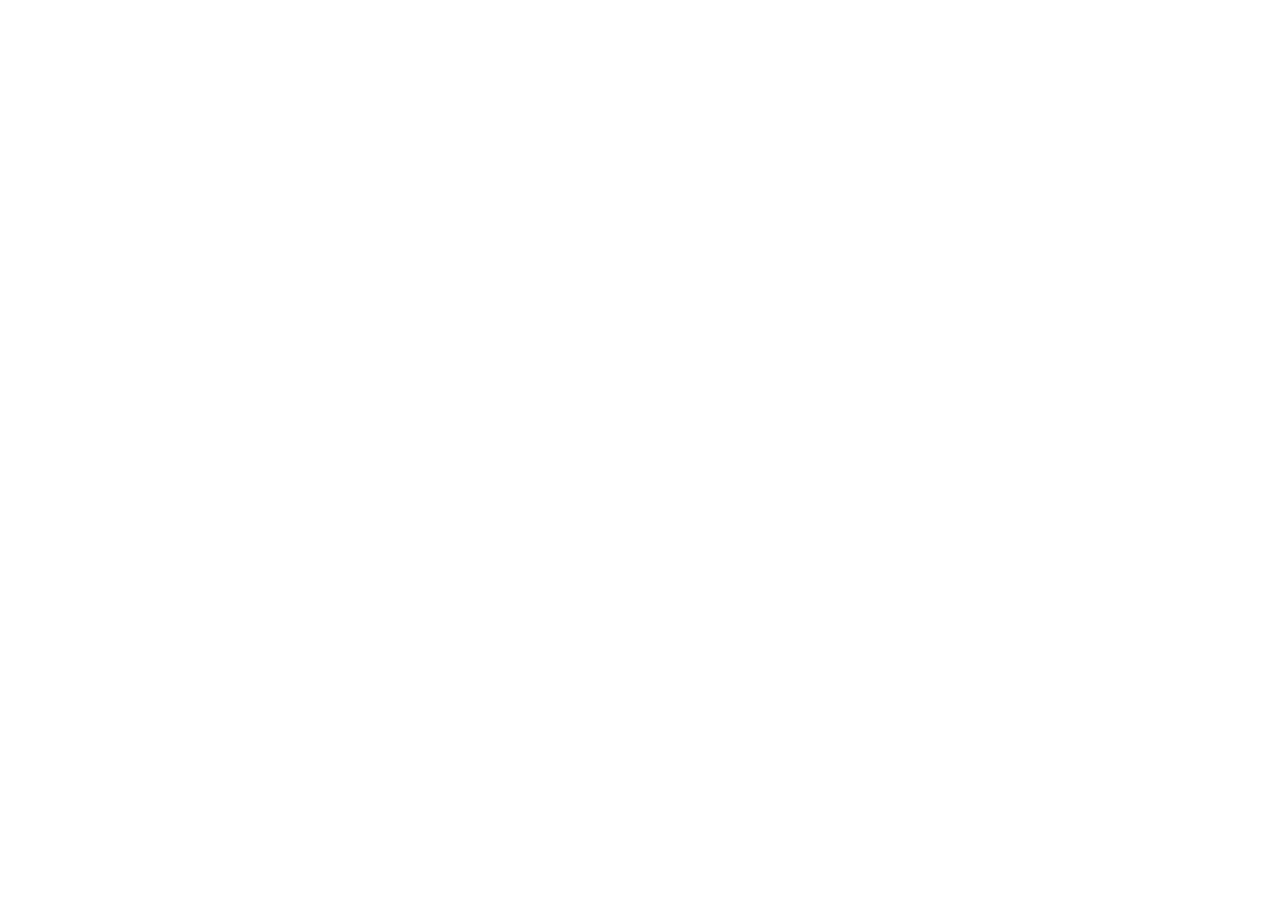
==== web/index.html @ 7a18b6ad "VibeLife MVP: maskot, Play hazirligi ve auth iyilestirmeleri. Play paket adi com.vibelife.app, blue " ====
<!DOCTYPE html>
<html>
<head>
  <!--
    If you are serving your web app in a path other than the root, change the
    href value below to reflect the base path you are serving from.

    The path provided below has to start and end with a slash "/" in order for
    it to work correctly.

    For more details:
    * https://developer.mozilla.org/en-US/docs/Web/HTML/Element/base

    This is a placeholder for base href that will be replaced by the value of
    the `--base-href` argument provided to `flutter build`.
  -->
  <base href="$FLUTTER_BASE_HREF">

  <meta charset="UTF-8">
  <meta content="IE=Edge" http-equiv="X-UA-Compatible">
  <meta name="description" content="A new Flutter project.">

  <!-- iOS meta tags & icons -->
  <meta name="apple-mobile-web-app-capable" content="yes">
  <meta name="apple-mobile-web-app-status-bar-style" content="black">
  <meta name="apple-mobile-web-app-title" content="vibe_life">
  <link rel="apple-touch-icon" href="icons/Icon-192.png">

  <!-- Favicon -->
  <link rel="icon" type="image/png" href="favicon.png"/>

  <title>vibe_life</title>
  <link rel="manifest" href="manifest.json">

  <script>
    // The value below is injected by flutter build, do not touch.
    const serviceWorkerVersion = null;
  </script>
  <!-- This script adds the flutter initialization JS code -->
  <script src="flutter.js" defer></script>
</head>
<body>
  <script>
    window.addEventListener('load', function(ev) {
      // Download main.dart.js
      _flutter.loader.loadEntrypoint({
        serviceWorker: {
          serviceWorkerVersion: serviceWorkerVersion,
        },
        onEntrypointLoaded: function(engineInitializer) {
          engineInitializer.initializeEngine().then(function(appRunner) {
            appRunner.runApp();
          });
        }
      });
    });
  </script>
</body>
</html>
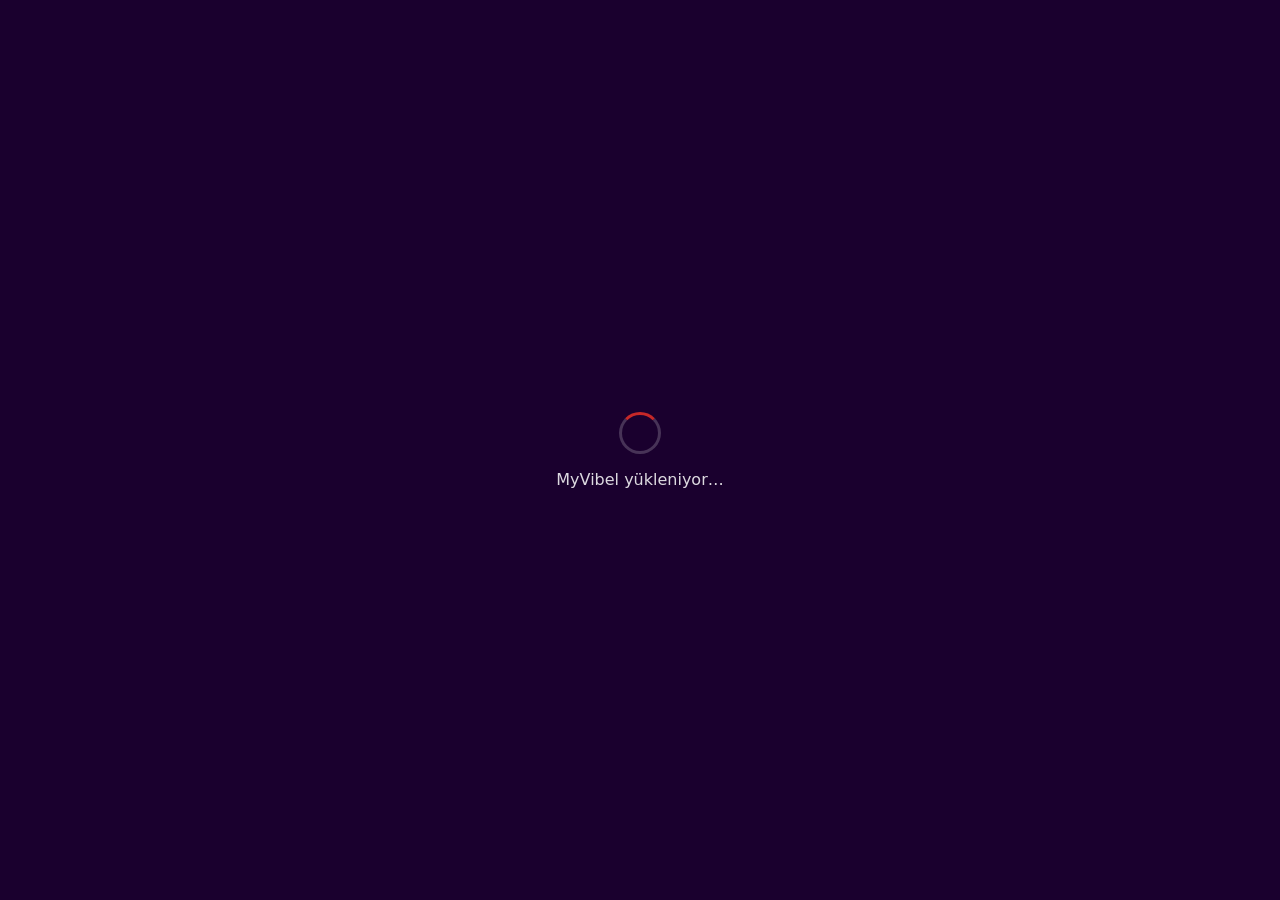
==== commit 8f80546d: "MyVibel: Vibel sözleri, taçlar, haftalık sıralama, moderatör panelleri ve birikmiş değişiklikler Vib" ====
--- a/web/index.html
+++ b/web/index.html
@@ -1,5 +1,5 @@
 <!DOCTYPE html>
-<html>
+<html lang="tr">
 <head>
   <!--
     If you are serving your web app in a path other than the root, change the
@@ -17,20 +17,68 @@
   <base href="$FLUTTER_BASE_HREF">
 
   <meta charset="UTF-8">
+  <meta http-equiv="Cache-Control" content="no-cache, no-store, must-revalidate">
+  <meta http-equiv="Pragma" content="no-cache">
+  <meta http-equiv="Expires" content="0">
   <meta content="IE=Edge" http-equiv="X-UA-Compatible">
-  <meta name="description" content="A new Flutter project.">
+  <meta name="description" content="MyVibel: gönderi paylaş, arkadaşlarınla mesajlaş, Vibel'ini büyüt. Sosyal akış, puan ve haftalık görevler.">
+  <meta name="keywords" content="MyVibel, My Vibel, vibel karakteri, sosyal medya, Vibel">
+  <meta name="robots" content="index, follow, max-image-preview:none">
+  <meta name="theme-color" content="#1A002E">
+  <meta name="viewport" content="width=device-width, initial-scale=1.0, maximum-scale=1.0, user-scalable=no, viewport-fit=cover">
+  <link rel="canonical" href="https://myvibel.com/app/">
+
+  <meta property="og:type" content="website">
+  <meta property="og:site_name" content="MyVibel">
+  <meta property="og:url" content="https://myvibel.com/app/">
+  <meta property="og:title" content="MyVibel">
+  <meta property="og:description" content="Paylaş, Bağ kur, Vibel ile büyü.">
 
   <!-- iOS meta tags & icons -->
   <meta name="apple-mobile-web-app-capable" content="yes">
-  <meta name="apple-mobile-web-app-status-bar-style" content="black">
-  <meta name="apple-mobile-web-app-title" content="vibe_life">
-  <link rel="apple-touch-icon" href="icons/Icon-192.png">
+  <meta name="mobile-web-app-capable" content="yes">
+  <meta name="apple-mobile-web-app-status-bar-style" content="black-translucent">
+  <meta name="apple-mobile-web-app-title" content="MyVibel">
 
-  <!-- Favicon -->
-  <link rel="icon" type="image/png" href="favicon.png"/>
+  <link rel="icon" type="image/png" href="favicon.png">
+  <script async src="https://pagead2.googlesyndication.com/pagead/js/adsbygoogle.js?client=ca-pub-4786108844945952" crossorigin="anonymous"></script>
 
-  <title>vibe_life</title>
-  <link rel="manifest" href="manifest.json">
+  <title>MyVibel</title>
+
+  <!-- Google Sign-In (web) -->
+  <meta name="google-signin-client_id" content="808611716551-e9usr5incluue56upgtout3r2lbme2cs.apps.googleusercontent.com">
+
+  <style>
+    html, body {
+      margin: 0;
+      height: 100%;
+      background: #1A002E;
+    }
+    #yukleniyor {
+      position: fixed;
+      inset: 0;
+      display: flex;
+      flex-direction: column;
+      align-items: center;
+      justify-content: center;
+      gap: 16px;
+      color: rgba(255,255,255,.85);
+      font-family: system-ui, "Segoe UI", sans-serif;
+      z-index: 9999;
+      pointer-events: none;
+      transition: opacity .25s ease;
+    }
+    #yukleniyor.gizli { opacity: 0; }
+    #yukleniyor .nokta {
+      width: 36px;
+      height: 36px;
+      border: 3px solid rgba(255,255,255,.2);
+      border-top-color: #c62828;
+      border-radius: 50%;
+      animation: don 0.8s linear infinite;
+    }
+    @keyframes don { to { transform: rotate(360deg); } }
+  </style>
 
   <script>
     // The value below is injected by flutter build, do not touch.
@@ -39,17 +87,58 @@
   <!-- This script adds the flutter initialization JS code -->
   <script src="flutter.js" defer></script>
 </head>
-<body>
+<body style="margin:0;background:#1A002E;">
+  <div id="yukleniyor" aria-live="polite">
+    <div class="nokta" aria-hidden="true"></div>
+    <div>MyVibel yükleniyor…</div>
+  </div>
   <script>
+    // Eski service worker / cache temizliği (eski web sürümü takılmasın)
+    if ('serviceWorker' in navigator) {
+      navigator.serviceWorker.getRegistrations().then(function(regs) {
+        for (var i = 0; i < regs.length; i++) {
+          regs[i].unregister();
+        }
+      });
+      if (window.caches && caches.keys) {
+        caches.keys().then(function(keys) {
+          for (var i = 0; i < keys.length; i++) {
+            caches.delete(keys[i]);
+          }
+        });
+      }
+    }
+  </script>
+  <script>
+    function yukleniyorGizle() {
+      var el = document.getElementById('yukleniyor');
+      if (!el) return;
+      el.classList.add('gizli');
+      setTimeout(function() { el.remove(); }, 300);
+    }
     window.addEventListener('load', function(ev) {
-      // Download main.dart.js
+      // main.dart.js dosya adı sabit; query ile tarayıcı önbelleğini kır.
+      var entry = 'main.dart.js?v=' + encodeURIComponent(serviceWorkerVersion || String(Date.now()));
       _flutter.loader.loadEntrypoint({
-        serviceWorker: {
-          serviceWorkerVersion: serviceWorkerVersion,
-        },
+        entrypointUrl: entry,
         onEntrypointLoaded: function(engineInitializer) {
-          engineInitializer.initializeEngine().then(function(appRunner) {
+          engineInitializer.initializeEngine({
+            renderer: 'canvaskit',
+            // entrypoint query string asset yollarını bozmasın
+            assetBase: '/app/',
+            canvasKitBaseUrl: '/app/canvaskit/',
+          }).then(function(appRunner) {
             appRunner.runApp();
+            // Flutter ilk frame'e yakın gizle
+            setTimeout(yukleniyorGizle, 600);
+          }).catch(function(err) {
+            console.error('Flutter init failed', err);
+            yukleniyorGizle();
+            document.body.innerHTML =
+              '<div style="color:#fff;font-family:system-ui;padding:24px;text-align:center">' +
+              '<h2>MyVibel yüklenemedi</h2>' +
+              '<p>Sayfayı yenile (Ctrl+F5). Sorun sürerse farklı tarayıcı dene.</p>' +
+              '</div>';
           });
         }
       });
